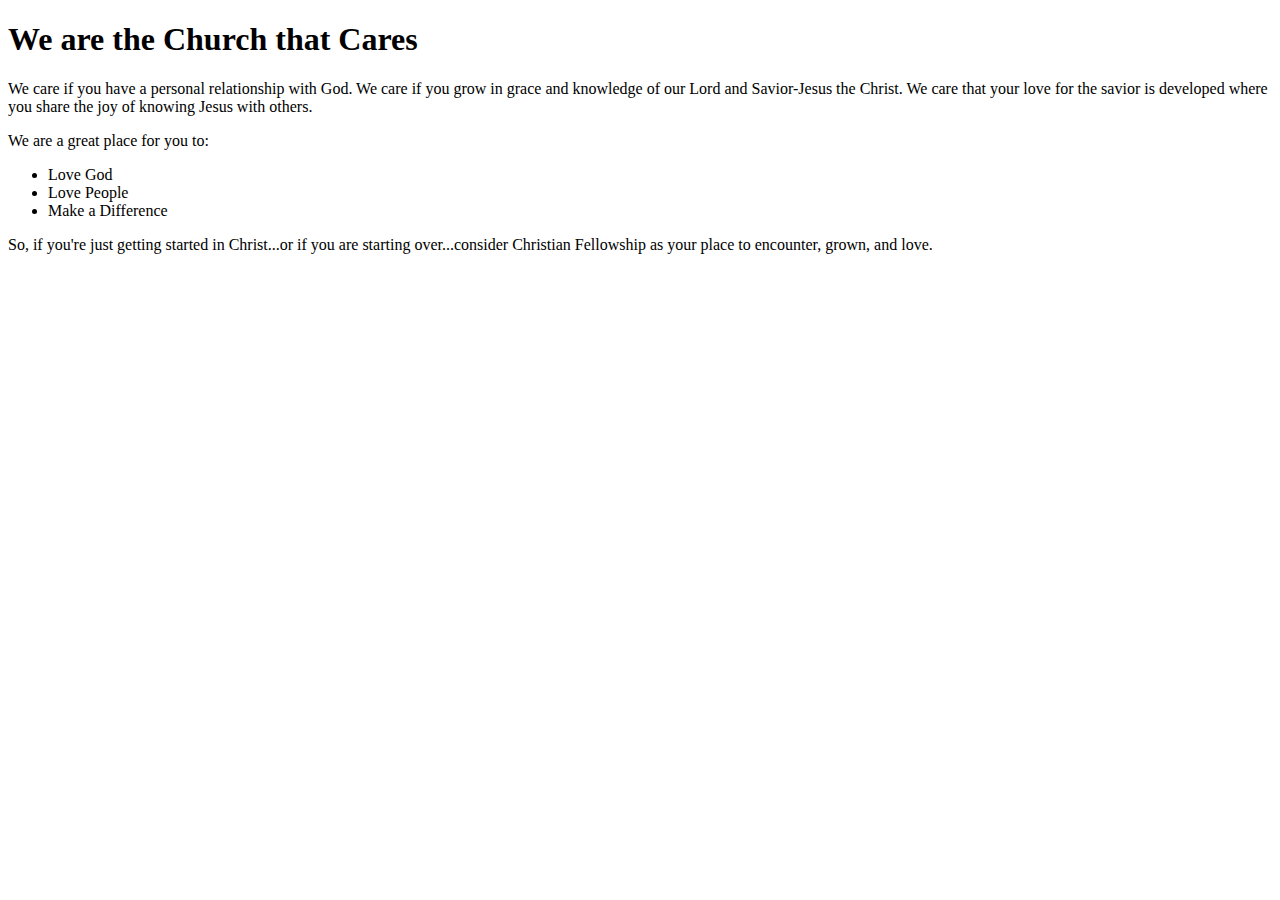
==== about.html @ 2db13119 "Created index about and contact pages and added image" ====
<!DOCTYPE html>
<html lang="en">
<head>
    <meta charset="UTF-8">
    <meta name="viewport" content="width=device-width, initial-scale=1.0">
    <meta http-equiv="X-UA-Compatible" content="ie=edge">
    <title>Document</title>
</head>
<body>
    <header>
        <h1>We are the Church that Cares</h1>
    </header>
    <main>
        <p>We care if you have a personal relationship with God. We care if you grow in grace and knowledge
                of our Lord and Savior-Jesus the Christ. We care that your love for the savior is developed where
                you share the joy of knowing Jesus with others.
            </p>
       <div>We are a great place for you to:</div>
       <ul>
            <li>Love God</li>
            <li>Love People</li>
            <li>Make a Difference</li>
       </ul>
       <p>So, if you're just getting started in Christ...or if you are starting 
           over...consider Christian Fellowship as your place to encounter, grown, and love.
       </p>
    </main>
    <footer></footer>
</body>
</html>
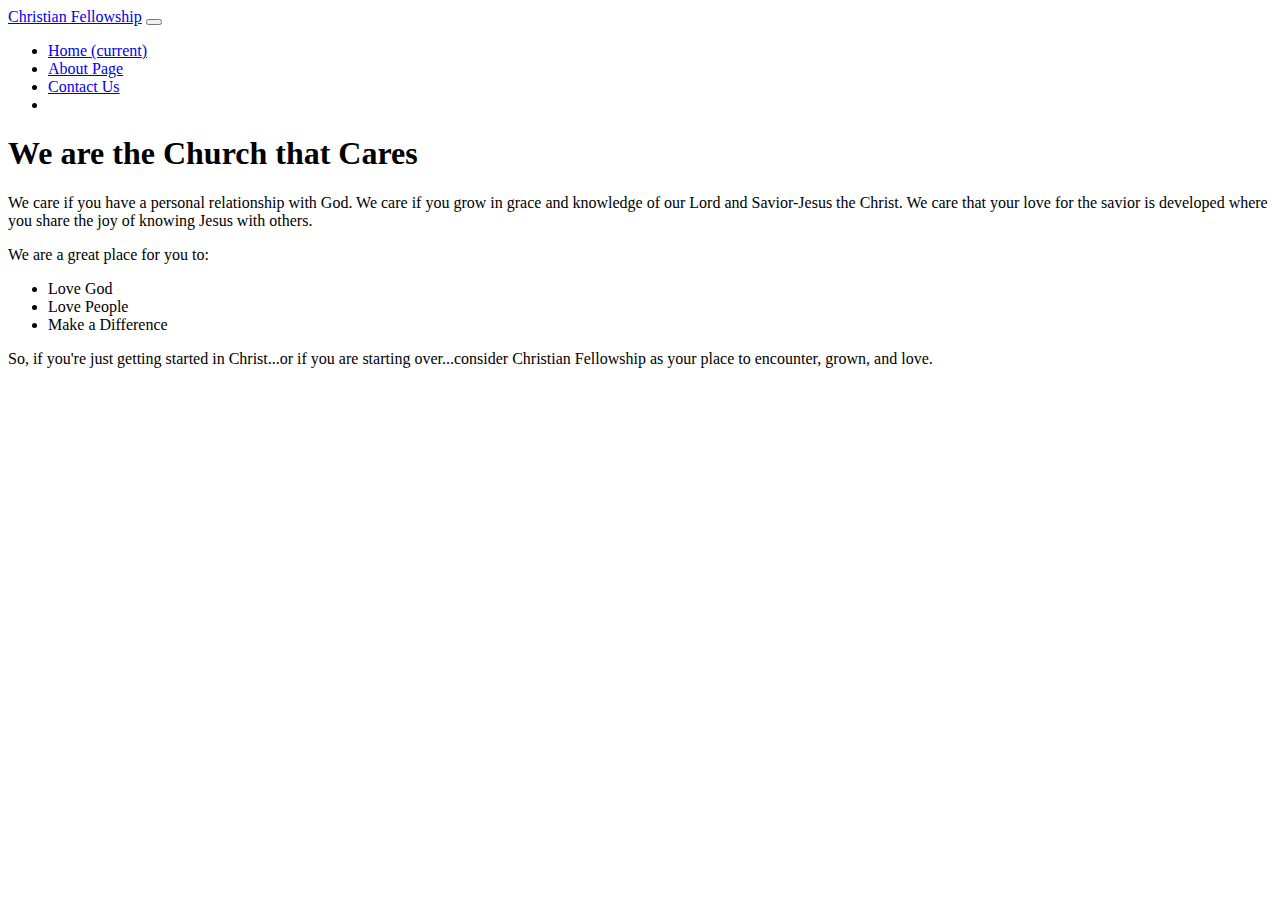
==== commit 47833b3c: "Added bootstrap nav bar to home page" ====
--- a/about.html
+++ b/about.html
@@ -7,6 +7,28 @@
     <title>Document</title>
 </head>
 <body>
+    <nav class="navbar navbar-expand-lg navbar-light bg-light">
+            <a class="navbar-brand" href="#">Christian Fellowship</a>
+            <button class="navbar-toggler" type="button" data-toggle="collapse" data-target="#navbarNav" aria-controls="navbarNav" aria-expanded="false" aria-label="Toggle navigation">
+                <span class="navbar-toggler-icon"></span>
+            </button>
+            <div class="collapse navbar-collapse" id="navbarNav">
+                <ul class="navbar-nav">
+                <li class="nav-item active">
+                    <a class="nav-link" href="index.html">Home <span class="sr-only">(current)</span></a>
+                </li>
+                <li class="nav-item">
+                    <a class="nav-link" href="about.html">About Page</a>
+                </li>
+                <li class="nav-item">
+                    <a class="nav-link" href="contact.html">Contact Us</a>
+                </li>
+                <li class="nav-item">
+                    <a class="nav-link disabled" href="#" tabindex="-1" aria-disabled="true"></a>
+                </li>
+                </ul>
+            </div>
+            </nav>
     <header>
         <h1>We are the Church that Cares</h1>
     </header>
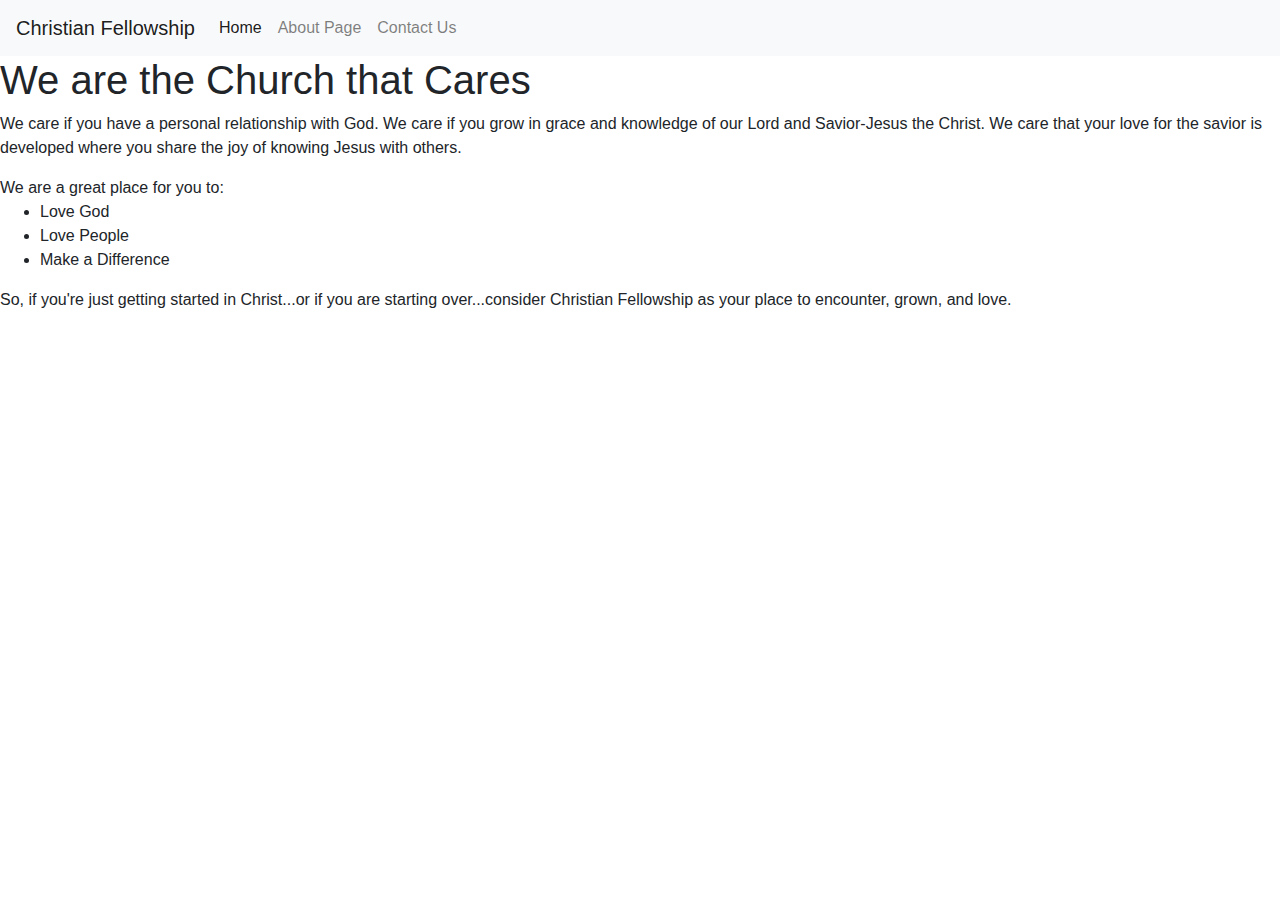
==== commit 7a0acc95: "Changed the background color of the title and linked styles sheet" ====
--- a/about.html
+++ b/about.html
@@ -4,7 +4,8 @@
     <meta charset="UTF-8">
     <meta name="viewport" content="width=device-width, initial-scale=1.0">
     <meta http-equiv="X-UA-Compatible" content="ie=edge">
-    <title>Document</title>
+    <link rel="stylesheet" href="https://stackpath.bootstrapcdn.com/bootstrap/4.3.1/css/bootstrap.min.css" integrity="sha384-ggOyR0iXCbMQv3Xipma34MD+dH/1fQ784/j6cY/iJTQUOhcWr7x9JvoRxT2MZw1T" crossorigin="anonymous">
+    <title>Christian Fellowship: We Are the Church That Cares</title>
 </head>
 <body>
     <nav class="navbar navbar-expand-lg navbar-light bg-light">
